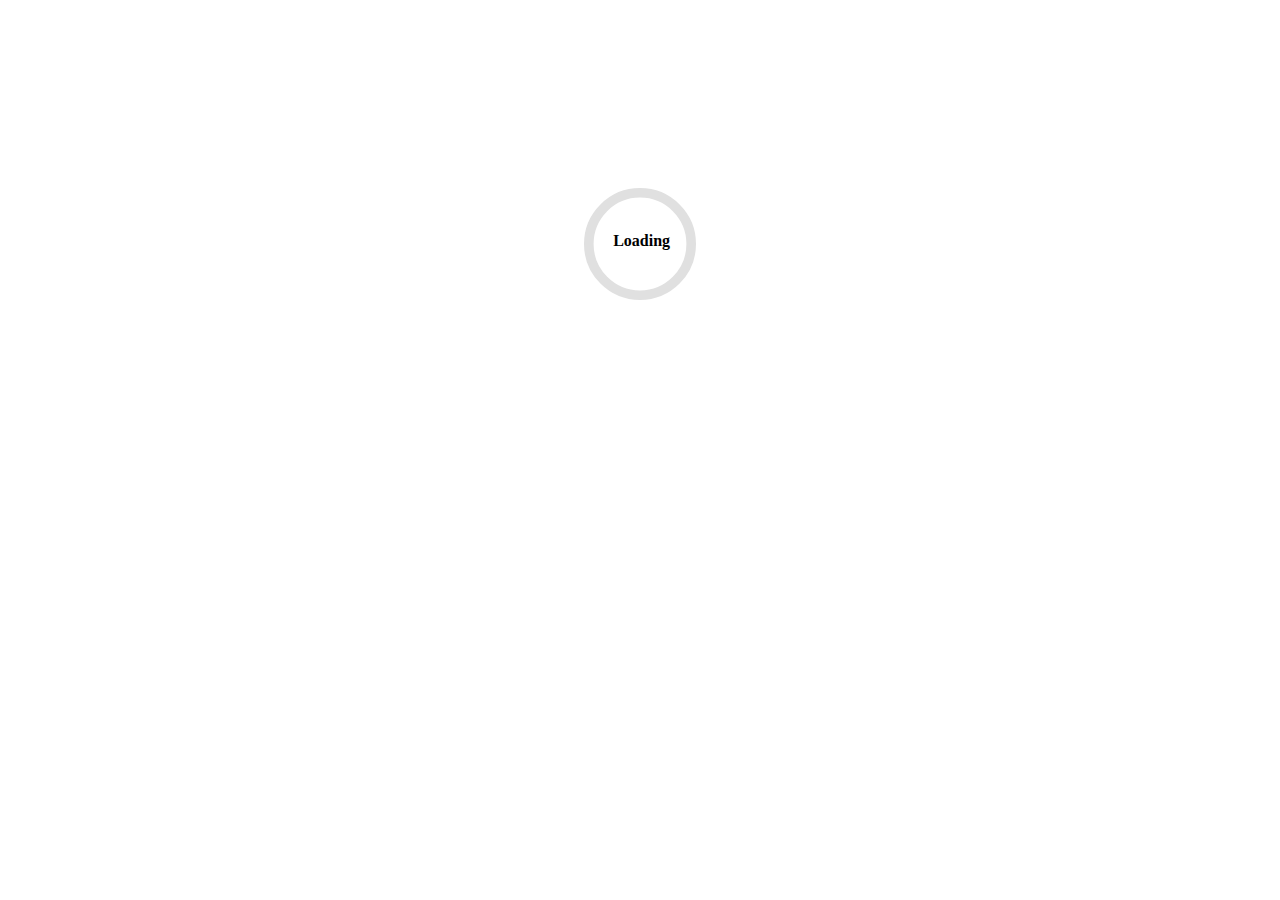
==== index.html @ 35f3a0a2 "Deploying to gh-pages from @ codemonkey85/EorzeaTimes@76cbfce0b208c67d72cf815cae77752e34eb6af5 🚀" ====
<!DOCTYPE html>
<html lang="en">

<head>
    <meta charset="utf-8" />
    <meta name="viewport" content="width=device-width, initial-scale=1.0, maximum-scale=1.0" />
    <title>Eorzea Time</title>
    <base href="/EorzeaTimes/" />
    <link href="https://fonts.googleapis.com/css?family=Roboto:300,400,500,700&display=swap" rel="stylesheet" />
    <link href="_content/MudBlazor/MudBlazor.min.css" rel="stylesheet" />
    <link href="/_content/Eorzea.Rcl/css/app.css" rel="stylesheet" />
    <link href="manifest.json" rel="manifest" />
    <link href="/_content/Eorzea.Rcl/icon-512.png" type="image/png" rel="icon" />
</head>

<body>
    <div id="app">
        <svg class="loading-progress">
            <circle r="40%" cx="50%" cy="50%" />
            <circle r="40%" cx="50%" cy="50%" />
        </svg>
        <div class="loading-progress-text"></div>
    </div>

    <div id="blazor-error-ui">
        An unhandled error has occurred.
        <a href="" class="reload">Reload</a>
        <a class="dismiss">🗙</a>
    </div>
    <script src="_framework/blazor.webassembly.js"></script>
    <script src="_content/MudBlazor/MudBlazor.min.js"></script>
    <script>navigator.serviceWorker.register('service-worker.js');</script>
</body>

</html>
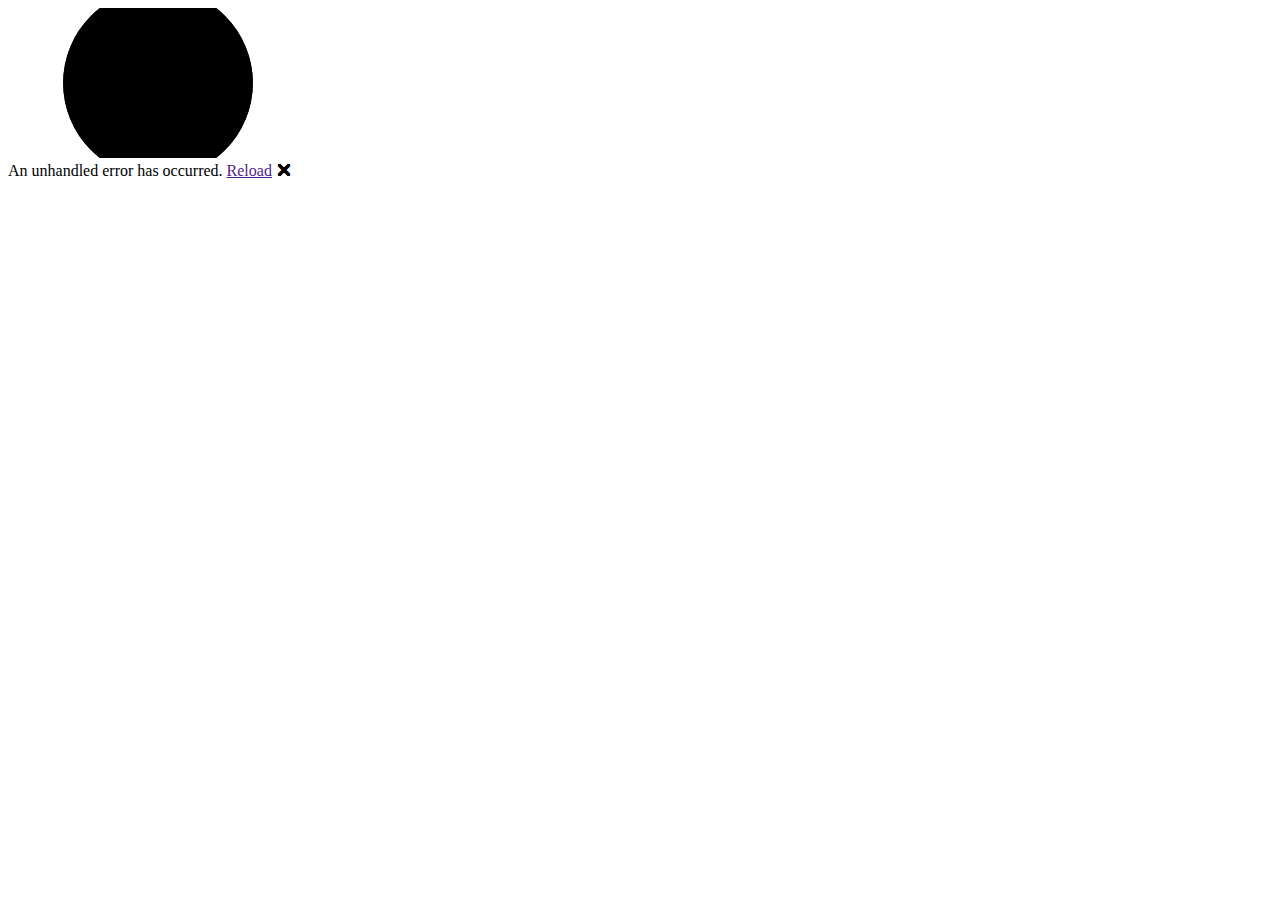
==== commit 4542b39b: "Deploying to gh-pages from @ codemonkey85/EorzeaTimes@63c241b15219ea3ee52ce677e5ffb080ed5b62ef 🚀" ====
--- a/index.html
+++ b/index.html
@@ -8,9 +8,9 @@
     <base href="/EorzeaTimes/" />
     <link href="https://fonts.googleapis.com/css?family=Roboto:300,400,500,700&display=swap" rel="stylesheet" />
     <link href="_content/MudBlazor/MudBlazor.min.css" rel="stylesheet" />
-    <link href="/_content/Eorzea.Rcl/css/app.css" rel="stylesheet" />
+    <link href="_content/Eorzea.Rcl/css/app.css" rel="stylesheet" />
     <link href="manifest.json" rel="manifest" />
-    <link href="/_content/Eorzea.Rcl/icon-512.png" type="image/png" rel="icon" />
+    <link href="_content/Eorzea.Rcl/icon-512.png" type="image/png" rel="icon" />
 </head>
 
 <body>
